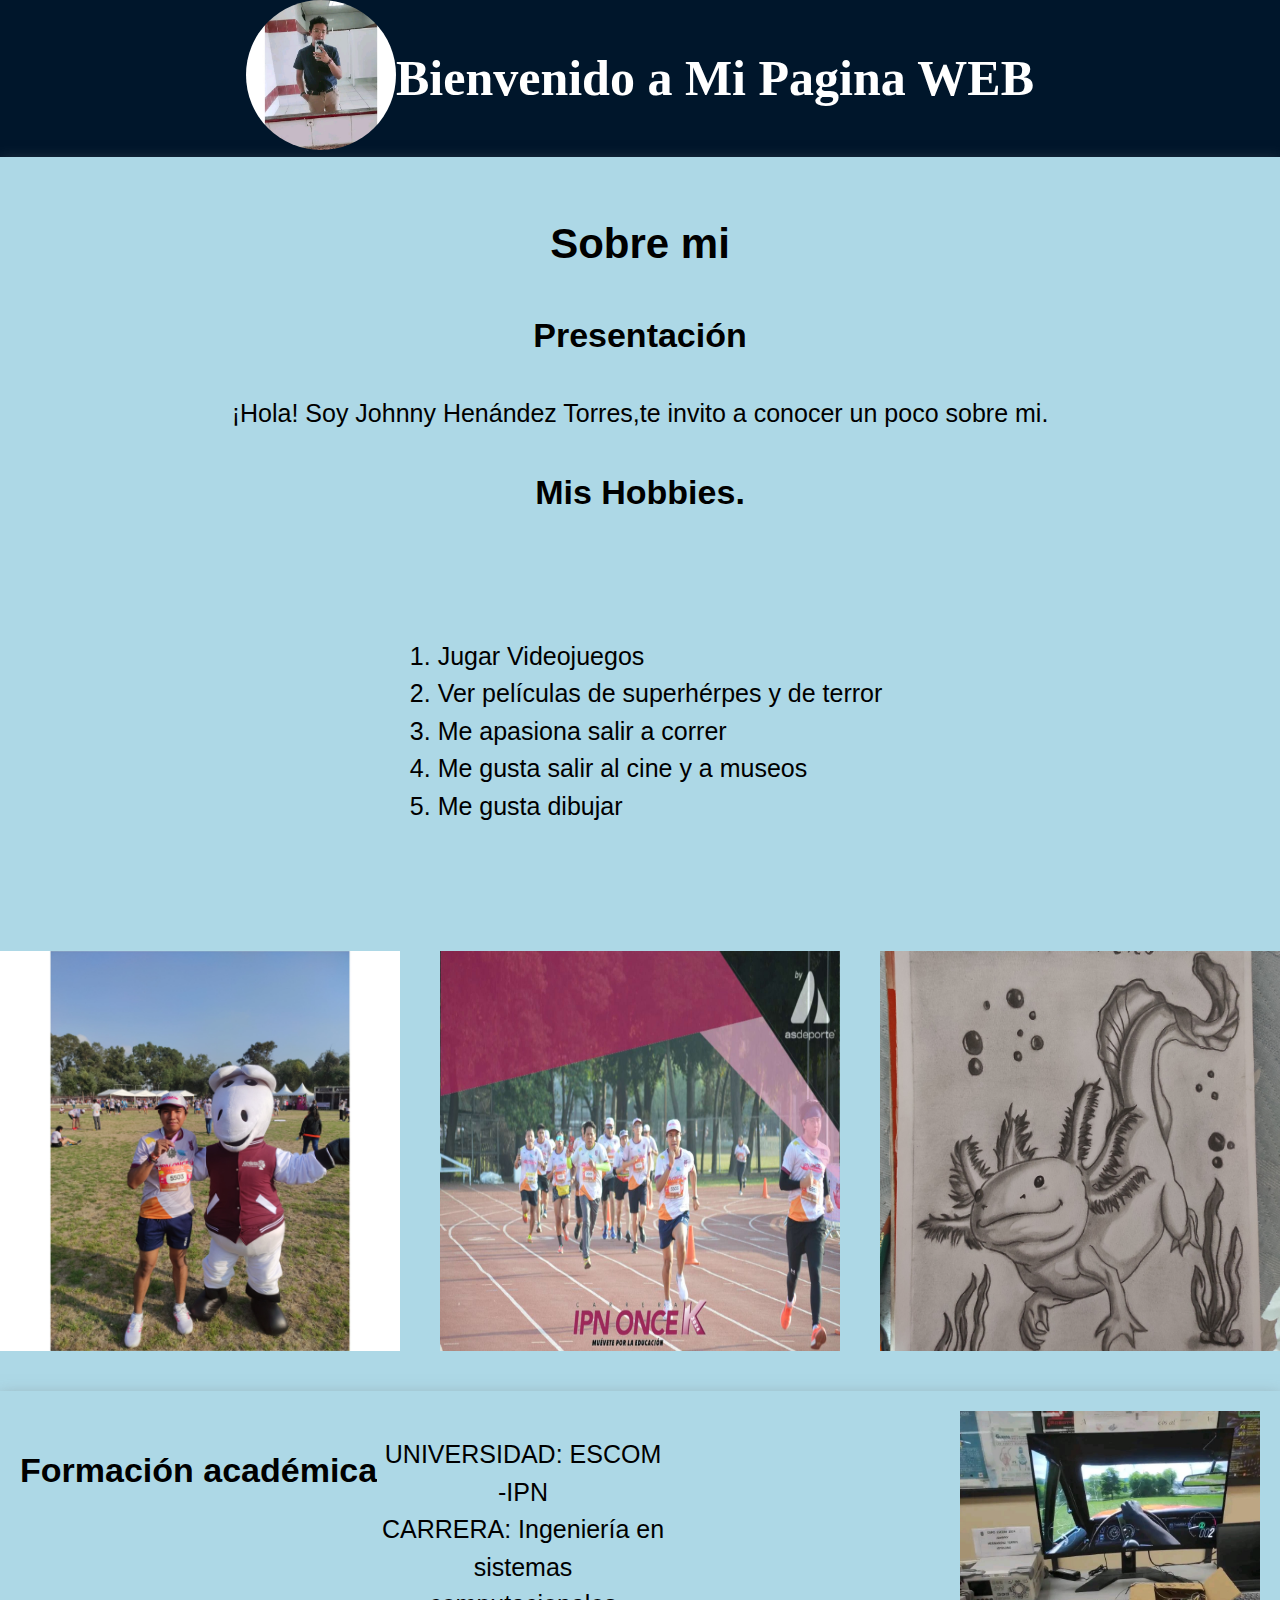
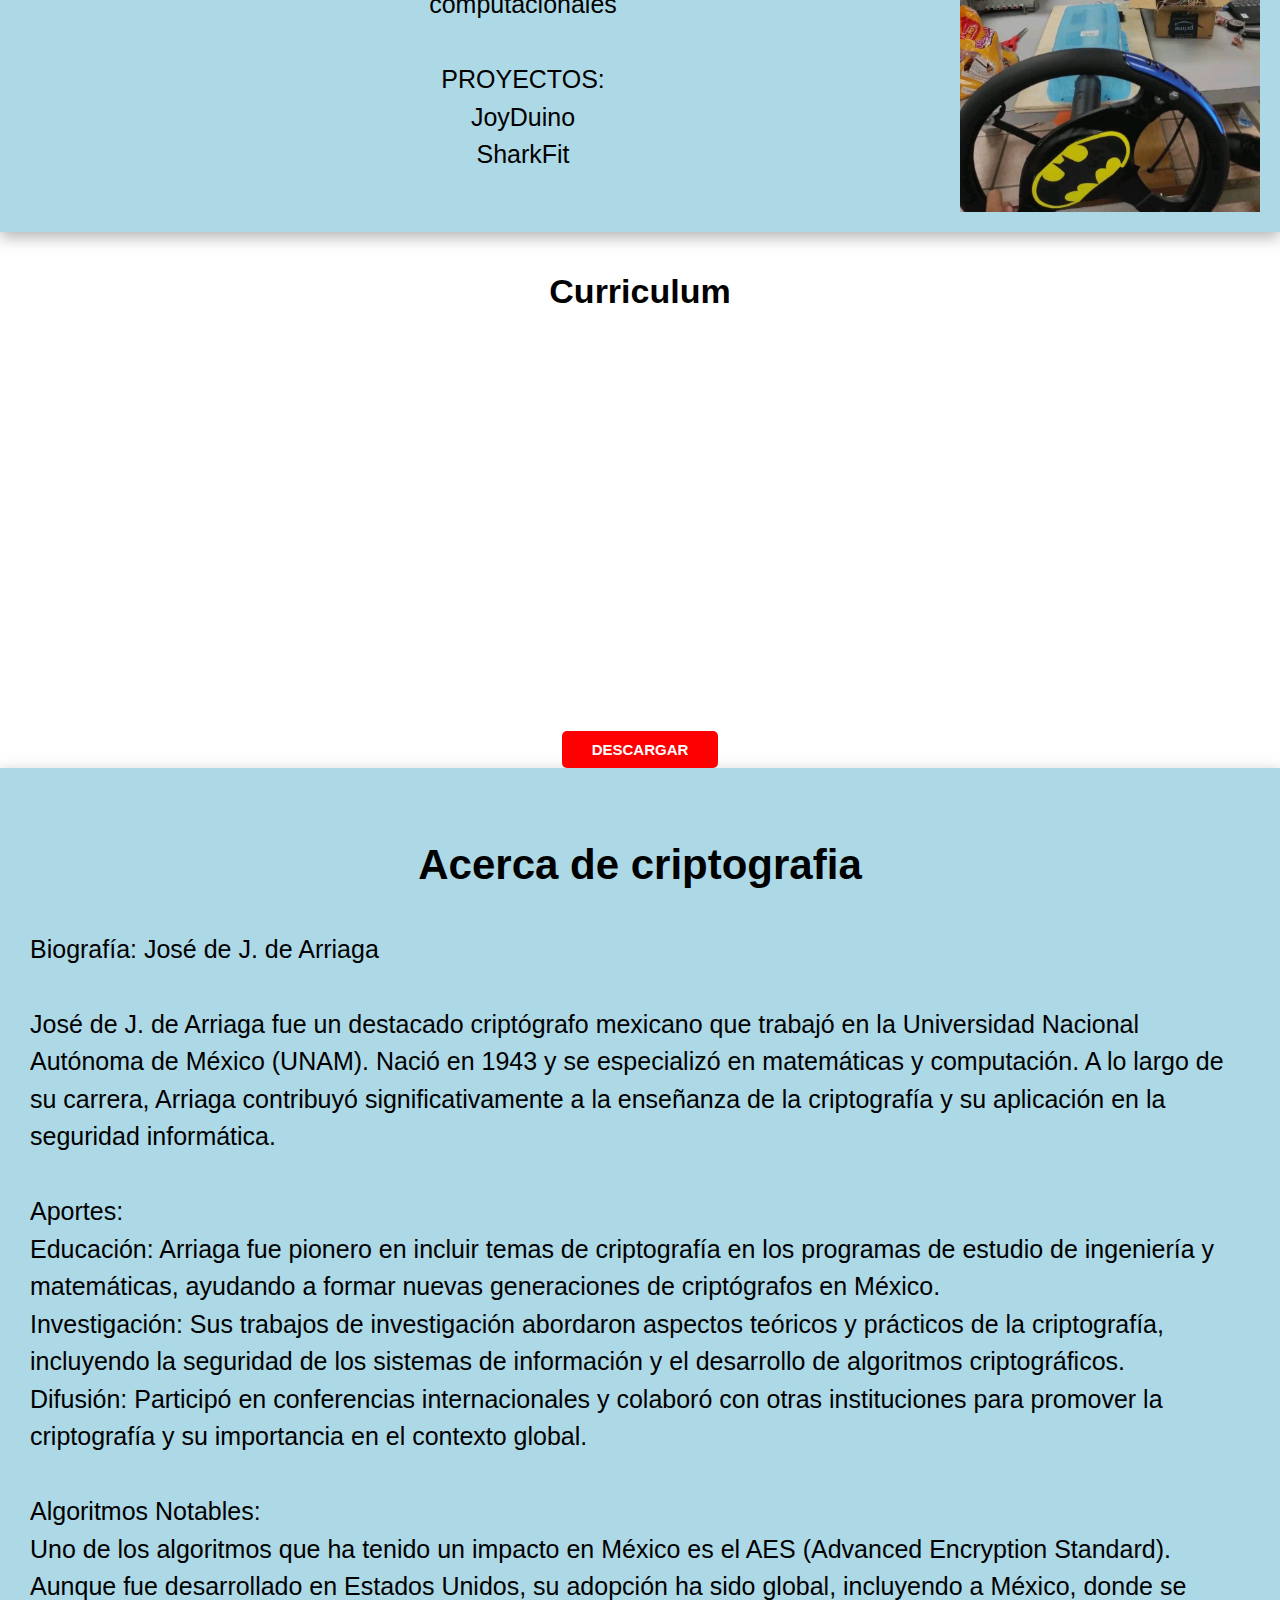
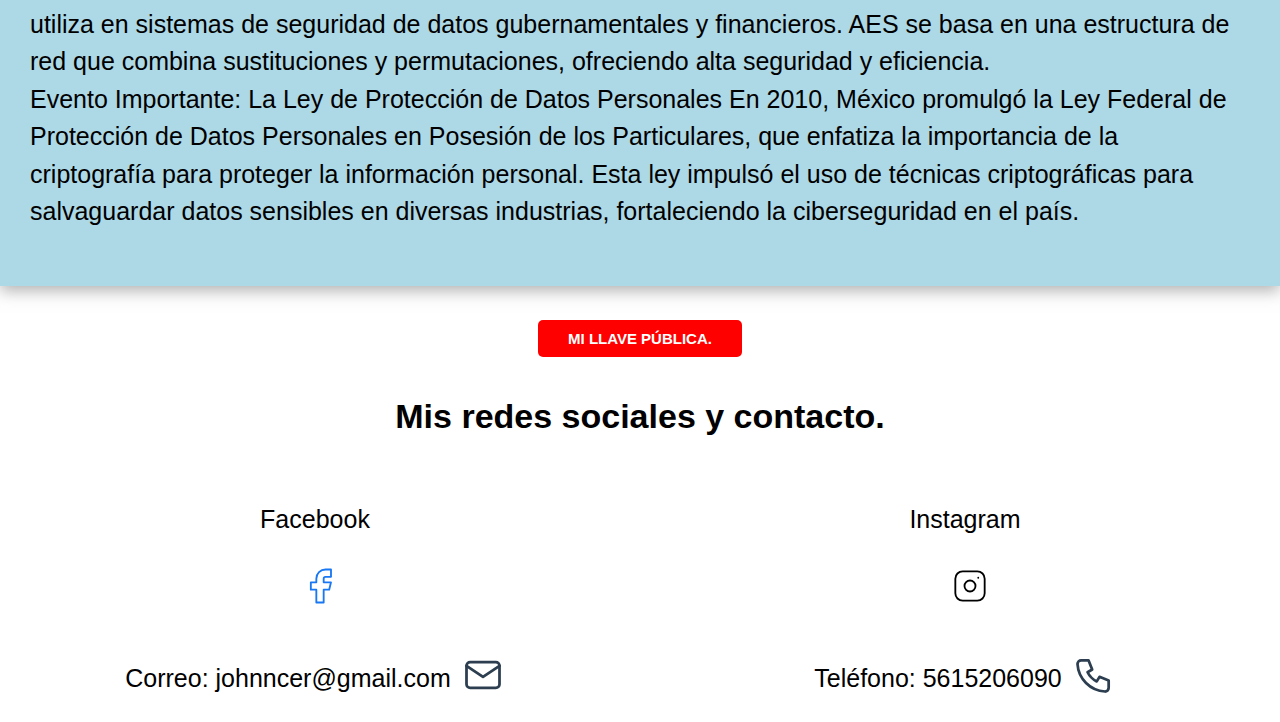
==== index.html @ 4641a5bf "Add files via upload" ====
<!DOCTYPE html>
<html lang="en">
<head>
    <meta charset="UTF-8">
    <meta name="viewport" content="width=device-width, initial-scale=1.0">
    <title>MiPaginaWEB</title>
    <link rel="preload" href="./CSS/normalizado.css" as="style">
    <link rel="stylesheet" href="./CSS/normalizado.css">

    <link href="https: //fonts.googleapis.com/css2?family=Staatliches&display=swap" rel="stylesheet">
    <link rel="stylesheet" href="./CSS/index.css">

</head>
<body>
    <header>
        <div class="foto1">
            <a href="index.html">
                <img src="./Imagenes/perfil.jpeg" alt="">
            </a>
            <section >

            
            <h1 class="titulo">Bienvenido a  Mi Pagina WEB</h1>
        </section>
        </div>
    </header>

<main class="menu">
    <div class="yo">

        
        <div class="sombra"> 
        <h2> Sobre mi</h2>
        <section >
            <h3>Presentación</h3>   
            <p style="text-align: center;"> ¡Hola! Soy Johnny Henández Torres,te invito a conocer un poco sobre mi.
            </p> 
        </section>

        <h3>Mis Hobbies. </h3>
     <div class="prueba" >   
        <p> 
           <ol>

      
               <li> Jugar Videojuegos</li>
               <li> Ver películas de superhérpes y de terror </li>
               <li> Me apasiona salir a correr </li>
               <li> Me gusta salir al cine y a museos </li>
               <li> Me gusta dibujar</li>
            </ol>
           
       </p>
       <div class="fotos">
       
       <img class="foto" src="./Imagenes/burro.jpeg" alt="">
       <img class="foto" src="./Imagenes/carrera.jpeg" alt="">
       <img class="foto" src="./Imagenes/dibujo.jpeg" alt="">

       
       </div>
    </div> 

   </section>
        
        

    </div>
    <div class="sombra sombra1"> 
        <h3>Formación académica</h3>
        

       <div class="hola0">
        <section class="hola">
            
            <p>
                UNIVERSIDAD: ESCOM -IPN
               <br>
                CARRERA: Ingeniería en sistemas computacionales
               <br>
                <br> 
                PROYECTOS: <br>
                JoyDuino <br>SharkFit
               <br>

            
                
            </p>
        </div>
        
            <img class="holaimg" src="./Imagenes/joyduino.jpeg" alt="">
    </div>    

        </section>
        <section class="cv">
            <h3>Curriculum</h3>
            <div class="iframe-container">
                <iframe src="https://drive.google.com/file/d/1LiIAhfH7RP3o9SAVAzPA9ndVhLQ6P-nQ/preview" allow="autoplay"></iframe>
            </div>
            <div class="centrado">
            <a href="https://drive.google.com/file/d/1LiIAhfH7RP3o9SAVAzPA9ndVhLQ6P-nQ/preview"> 
                <br>
                <button class="boton">Descargar
                <br>
             </button>
                </div>
            </a>
          
        </section>

    
    <div class="sombra"> 
    <div class="cripto">
        <h2>Acerca de criptografia </h2>
        <p>
        Biografía: José de J. de Arriaga <br>
        <br>
        José de J. de Arriaga fue un destacado criptógrafo mexicano que trabajó en la Universidad Nacional Autónoma de México (UNAM). Nació en 1943 y se especializó en matemáticas y computación. A lo largo de su carrera, Arriaga contribuyó significativamente a la enseñanza de la criptografía y su aplicación en la seguridad informática.
        <br>
        <br> Aportes:
        <br>
            Educación: Arriaga fue pionero en incluir temas de criptografía en los programas de estudio de ingeniería y matemáticas, ayudando a formar nuevas generaciones de criptógrafos en México.

        <br>Investigación: Sus trabajos de investigación abordaron aspectos teóricos y prácticos de la criptografía, incluyendo la seguridad de los sistemas de información y el desarrollo de algoritmos criptográficos.

        <br>    Difusión: Participó en conferencias internacionales y colaboró con otras instituciones para promover la criptografía y su importancia en el contexto global.

        <br>
        <br> Algoritmos Notables: <br>
            Uno de los algoritmos que ha tenido un impacto en México es el AES (Advanced Encryption Standard). Aunque fue desarrollado en Estados Unidos, su adopción ha sido global, incluyendo a México, donde se utiliza en sistemas de seguridad de datos gubernamentales y financieros. AES se basa en una estructura de red que combina sustituciones y permutaciones, ofreciendo alta seguridad y eficiencia.

        <br>    Evento Importante: La Ley de Protección de Datos Personales
            En 2010, México promulgó la Ley Federal de Protección de Datos Personales en Posesión de los Particulares, que enfatiza la importancia de la criptografía para proteger la información personal. Esta ley impulsó el uso de técnicas criptográficas para salvaguardar datos sensibles en diversas industrias, fortaleciendo la ciberseguridad en el país.
        </p>
    </div>
    </div>


</main>
<footer>
    <br>
    <a href="./llave.html">
        <button class="boton">
            Mi llave Pública.
        </button>
    </a>
    <div class="footer">
        <h3>Mis redes sociales y contacto.</h3>
        <section class="footer_fin">
            <div class="contact-item">
                <a href="https://www.facebook.com/johnny.torres.79827/">
                    <p>Facebook</p>
                    <div class="icono">
                        <svg xmlns="http://www.w3.org/2000/svg" class="icon icon-tabler icon-tabler-brand-facebook" width="44" height="44" viewBox="0 0 24 24" stroke-width="1" stroke="#1877f2" fill="none" stroke-linecap="round" stroke-linejoin="round">
                            <path stroke="none" d="M0 0h24v24H0z" fill="none"/>
                            <path d="M7 10v4h3v7h4v-7h3l1 -4h-4v-2a1 1 0 0 1 1 -1h3v-4h-3a5 5 0 0 0 -5 5v2h-3" />
                        </svg>
                    </div>
                </a>
            </div>
            <div class="contact-item">
                <a href="https://www.instagram.com/johnnysone117/">
                    <p>Instagram</p>
                    <div class="icono">
                        <svg xmlns="http://www.w3.org/2000/svg" class="icon icon-tabler icon-tabler-brand-instagram" width="44" height="44" viewBox="0 0 24 24" stroke-width="1" stroke="#000000" fill="none" stroke-linecap="round" stroke-linejoin="round">
                            <path stroke="none" d="M0 0h24v24H0z" fill="none"/>
                            <path d="M4 4m0 4a4 4 0 0 1 4 -4h8a4 4 0 0 1 4 4v8a4 4 0 0 1 -4 4h-8a4 4 0 0 1 -4 -4z" />
                            <path d="M12 12m-3 0a3 3 0 1 0 6 0a3 3 0 1 0 -6 0" />
                            <path d="M16.5 7.5l0 .01" />
                        </svg>
                    </div>
                </a>
            </div>
            <div class="contact-item">
                <p>Correo: <span>johnncer@gmail.com</span></p>
                <div class="icono">
                    <svg xmlns="http://www.w3.org/2000/svg" class="icon icon-tabler icon-tabler-mail" width="44" height="44" viewBox="0 0 24 24" stroke-width="1.5" stroke="#2c3e50" fill="none" stroke-linecap="round" stroke-linejoin="round">
                        <path stroke="none" d="M0 0h24v24H0z" fill="none"/>
                        <path d="M3 7a2 2 0 0 1 2 -2h14a2 2 0 0 1 2 2v10a2 2 0 0 1 -2 2h-14a2 2 0 0 1 -2 -2v-10z" />
                        <path d="M3 7l9 6l9 -6" />
                    </svg>
                </div>
            </div>
            <div class="contact-item">
                <p>Teléfono: <span>5615206090</span></p>
                <div class="icono">
                    <svg xmlns="http://www.w3.org/2000/svg" class="icon icon-tabler icon-tabler-phone" width="44" height="44" viewBox="0 0 24 24" stroke-width="1.5" stroke="#2c3e50" fill="none" stroke-linecap="round" stroke-linejoin="round">
                        <path stroke="none" d="M0 0h24v24H0z" fill="none"/>
                        <path d="M5 4h4l2 5l-2.5 1.5a11 11 0 0 0 5 5l1.5 -2.5l5 2v4a2 2 0 0 1 -2 2a16 16 0 0 1 -15 -15a2 2 0 0 1 2 -2" />
                    </svg>
                </div>
            </div>
        </section>
    </div>
   
</footer>

</body>
</html>
---- CSS/normalizado.css ----
/*! normalize.css v8.0.1 | MIT License | github.com/necolas/normalize.css */

/* Document
   ========================================================================== */

/**
 * 1. Correct the line height in all browsers.
 * 2. Prevent adjustments of font size after orientation changes in iOS.
 */

html {
  line-height: 1.15; /* 1 */
  -webkit-text-size-adjust: 100%; /* 2 */
}

/* Sections
   ========================================================================== */

/**
 * Remove the margin in all browsers.
 */

body {
  margin: 0;
}

/**
 * Render the `main` element consistently in IE.
 */

main {
  display: block;
}

/**
 * Correct the font size and margin on `h1` elements within `section` and
 * `article` contexts in Chrome, Firefox, and Safari.
 */

h1 {
  font-size: 2em;
  margin: 0.67em 0;
}

/* Grouping content
   ========================================================================== */

/**
 * 1. Add the correct box sizing in Firefox.
 * 2. Show the overflow in Edge and IE.
 */

hr {
  box-sizing: content-box; /* 1 */
  height: 0; /* 1 */
  overflow: visible; /* 2 */
}

/**
 * 1. Correct the inheritance and scaling of font size in all browsers.
 * 2. Correct the odd `em` font sizing in all browsers.
 */

pre {
  font-family: monospace, monospace; /* 1 */
  font-size: 1em; /* 2 */
}

/* Text-level semantics
   ========================================================================== */

/**
 * Remove the gray background on active links in IE 10.
 */

a {
  background-color: transparent;
}

/**
 * 1. Remove the bottom border in Chrome 57-
 * 2. Add the correct text decoration in Chrome, Edge, IE, Opera, and Safari.
 */

abbr[title] {
  border-bottom: none; /* 1 */
  text-decoration: underline; /* 2 */
  text-decoration: underline dotted; /* 2 */
}

/**
 * Add the correct font weight in Chrome, Edge, and Safari.
 */

b,
strong {
  font-weight: bolder;
}

/**
 * 1. Correct the inheritance and scaling of font size in all browsers.
 * 2. Correct the odd `em` font sizing in all browsers.
 */

code,
kbd,
samp {
  font-family: monospace, monospace; /* 1 */
  font-size: 1em; /* 2 */
}

/**
 * Add the correct font size in all browsers.
 */

small {
  font-size: 80%;
}

/**
 * Prevent `sub` and `sup` elements from affecting the line height in
 * all browsers.
 */

sub,
sup {
  font-size: 75%;
  line-height: 0;
  position: relative;
  vertical-align: baseline;
}

sub {
  bottom: -0.25em;
}

sup {
  top: -0.5em;
}

/* Embedded content
   ========================================================================== */

/**
 * Remove the border on images inside links in IE 10.
 */

img {
  border-style: none;
}

/* Forms
   ========================================================================== */

/**
 * 1. Change the font styles in all browsers.
 * 2. Remove the margin in Firefox and Safari.
 */

button,
input,
optgroup,
select,
textarea {
  font-family: inherit; /* 1 */
  font-size: 100%; /* 1 */
  line-height: 1.15; /* 1 */
  margin: 0; /* 2 */
}

/**
 * Show the overflow in IE.
 * 1. Show the overflow in Edge.
 */

button,
input { /* 1 */
  overflow: visible;
}

/**
 * Remove the inheritance of text transform in Edge, Firefox, and IE.
 * 1. Remove the inheritance of text transform in Firefox.
 */

button,
select { /* 1 */
  text-transform: none;
}

/**
 * Correct the inability to style clickable types in iOS and Safari.
 */

button,
[type="button"],
[type="reset"],
[type="submit"] {
  -webkit-appearance: button;
}

/**
 * Remove the inner border and padding in Firefox.
 */

button::-moz-focus-inner,
[type="button"]::-moz-focus-inner,
[type="reset"]::-moz-focus-inner,
[type="submit"]::-moz-focus-inner {
  border-style: none;
  padding: 0;
}

/**
 * Restore the focus styles unset by the previous rule.
 */

button:-moz-focusring,
[type="button"]:-moz-focusring,
[type="reset"]:-moz-focusring,
[type="submit"]:-moz-focusring {
  outline: 1px dotted ButtonText;
}

/**
 * Correct the padding in Firefox.
 */

fieldset {
  padding: 0.35em 0.75em 0.625em;
}

/**
 * 1. Correct the text wrapping in Edge and IE.
 * 2. Correct the color inheritance from `fieldset` elements in IE.
 * 3. Remove the padding so developers are not caught out when they zero out
 *    `fieldset` elements in all browsers.
 */

legend {
  box-sizing: border-box; /* 1 */
  color: inherit; /* 2 */
  display: table; /* 1 */
  max-width: 100%; /* 1 */
  padding: 0; /* 3 */
  white-space: normal; /* 1 */
}

/**
 * Add the correct vertical alignment in Chrome, Firefox, and Opera.
 */

progress {
  vertical-align: baseline;
}

/**
 * Remove the default vertical scrollbar in IE 10+.
 */

textarea {
  overflow: auto;
}

/**
 * 1. Add the correct box sizing in IE 10.
 * 2. Remove the padding in IE 10.
 */

[type="checkbox"],
[type="radio"] {
  box-sizing: border-box; /* 1 */
  padding: 0; /* 2 */
}

/**
 * Correct the cursor style of increment and decrement buttons in Chrome.
 */

[type="number"]::-webkit-inner-spin-button,
[type="number"]::-webkit-outer-spin-button {
  height: auto;
}

/**
 * 1. Correct the odd appearance in Chrome and Safari.
 * 2. Correct the outline style in Safari.
 */

[type="search"] {
  -webkit-appearance: textfield; /* 1 */
  outline-offset: -2px; /* 2 */
}

/**
 * Remove the inner padding in Chrome and Safari on macOS.
 */

[type="search"]::-webkit-search-decoration {
  -webkit-appearance: none;
}

/**
 * 1. Correct the inability to style clickable types in iOS and Safari.
 * 2. Change font properties to `inherit` in Safari.
 */

::-webkit-file-upload-button {
  -webkit-appearance: button; /* 1 */
  font: inherit; /* 2 */
}

/* Interactive
   ========================================================================== */

/*
 * Add the correct display in Edge, IE 10+, and Firefox.
 */

details {
  display: block;
}

/*
 * Add the correct display in all browsers.
 */

summary {
  display: list-item;
}

/* Misc
   ========================================================================== */

/**
 * Add the correct display in IE 10+.
 */

template {
  display: none;
}

/**
 * Add the correct display in IE 10.
 */

[hidden] {
  display: none;
}
---- CSS/normalizado.css ----
/*! normalize.css v8.0.1 | MIT License | github.com/necolas/normalize.css */

/* Document
   ========================================================================== */

/**
 * 1. Correct the line height in all browsers.
 * 2. Prevent adjustments of font size after orientation changes in iOS.
 */

html {
  line-height: 1.15; /* 1 */
  -webkit-text-size-adjust: 100%; /* 2 */
}

/* Sections
   ========================================================================== */

/**
 * Remove the margin in all browsers.
 */

body {
  margin: 0;
}

/**
 * Render the `main` element consistently in IE.
 */

main {
  display: block;
}

/**
 * Correct the font size and margin on `h1` elements within `section` and
 * `article` contexts in Chrome, Firefox, and Safari.
 */

h1 {
  font-size: 2em;
  margin: 0.67em 0;
}

/* Grouping content
   ========================================================================== */

/**
 * 1. Add the correct box sizing in Firefox.
 * 2. Show the overflow in Edge and IE.
 */

hr {
  box-sizing: content-box; /* 1 */
  height: 0; /* 1 */
  overflow: visible; /* 2 */
}

/**
 * 1. Correct the inheritance and scaling of font size in all browsers.
 * 2. Correct the odd `em` font sizing in all browsers.
 */

pre {
  font-family: monospace, monospace; /* 1 */
  font-size: 1em; /* 2 */
}

/* Text-level semantics
   ========================================================================== */

/**
 * Remove the gray background on active links in IE 10.
 */

a {
  background-color: transparent;
}

/**
 * 1. Remove the bottom border in Chrome 57-
 * 2. Add the correct text decoration in Chrome, Edge, IE, Opera, and Safari.
 */

abbr[title] {
  border-bottom: none; /* 1 */
  text-decoration: underline; /* 2 */
  text-decoration: underline dotted; /* 2 */
}

/**
 * Add the correct font weight in Chrome, Edge, and Safari.
 */

b,
strong {
  font-weight: bolder;
}

/**
 * 1. Correct the inheritance and scaling of font size in all browsers.
 * 2. Correct the odd `em` font sizing in all browsers.
 */

code,
kbd,
samp {
  font-family: monospace, monospace; /* 1 */
  font-size: 1em; /* 2 */
}

/**
 * Add the correct font size in all browsers.
 */

small {
  font-size: 80%;
}

/**
 * Prevent `sub` and `sup` elements from affecting the line height in
 * all browsers.
 */

sub,
sup {
  font-size: 75%;
  line-height: 0;
  position: relative;
  vertical-align: baseline;
}

sub {
  bottom: -0.25em;
}

sup {
  top: -0.5em;
}

/* Embedded content
   ========================================================================== */

/**
 * Remove the border on images inside links in IE 10.
 */

img {
  border-style: none;
}

/* Forms
   ========================================================================== */

/**
 * 1. Change the font styles in all browsers.
 * 2. Remove the margin in Firefox and Safari.
 */

button,
input,
optgroup,
select,
textarea {
  font-family: inherit; /* 1 */
  font-size: 100%; /* 1 */
  line-height: 1.15; /* 1 */
  margin: 0; /* 2 */
}

/**
 * Show the overflow in IE.
 * 1. Show the overflow in Edge.
 */

button,
input { /* 1 */
  overflow: visible;
}

/**
 * Remove the inheritance of text transform in Edge, Firefox, and IE.
 * 1. Remove the inheritance of text transform in Firefox.
 */

button,
select { /* 1 */
  text-transform: none;
}

/**
 * Correct the inability to style clickable types in iOS and Safari.
 */

button,
[type="button"],
[type="reset"],
[type="submit"] {
  -webkit-appearance: button;
}

/**
 * Remove the inner border and padding in Firefox.
 */

button::-moz-focus-inner,
[type="button"]::-moz-focus-inner,
[type="reset"]::-moz-focus-inner,
[type="submit"]::-moz-focus-inner {
  border-style: none;
  padding: 0;
}

/**
 * Restore the focus styles unset by the previous rule.
 */

button:-moz-focusring,
[type="button"]:-moz-focusring,
[type="reset"]:-moz-focusring,
[type="submit"]:-moz-focusring {
  outline: 1px dotted ButtonText;
}

/**
 * Correct the padding in Firefox.
 */

fieldset {
  padding: 0.35em 0.75em 0.625em;
}

/**
 * 1. Correct the text wrapping in Edge and IE.
 * 2. Correct the color inheritance from `fieldset` elements in IE.
 * 3. Remove the padding so developers are not caught out when they zero out
 *    `fieldset` elements in all browsers.
 */

legend {
  box-sizing: border-box; /* 1 */
  color: inherit; /* 2 */
  display: table; /* 1 */
  max-width: 100%; /* 1 */
  padding: 0; /* 3 */
  white-space: normal; /* 1 */
}

/**
 * Add the correct vertical alignment in Chrome, Firefox, and Opera.
 */

progress {
  vertical-align: baseline;
}

/**
 * Remove the default vertical scrollbar in IE 10+.
 */

textarea {
  overflow: auto;
}

/**
 * 1. Add the correct box sizing in IE 10.
 * 2. Remove the padding in IE 10.
 */

[type="checkbox"],
[type="radio"] {
  box-sizing: border-box; /* 1 */
  padding: 0; /* 2 */
}

/**
 * Correct the cursor style of increment and decrement buttons in Chrome.
 */

[type="number"]::-webkit-inner-spin-button,
[type="number"]::-webkit-outer-spin-button {
  height: auto;
}

/**
 * 1. Correct the odd appearance in Chrome and Safari.
 * 2. Correct the outline style in Safari.
 */

[type="search"] {
  -webkit-appearance: textfield; /* 1 */
  outline-offset: -2px; /* 2 */
}

/**
 * Remove the inner padding in Chrome and Safari on macOS.
 */

[type="search"]::-webkit-search-decoration {
  -webkit-appearance: none;
}

/**
 * 1. Correct the inability to style clickable types in iOS and Safari.
 * 2. Change font properties to `inherit` in Safari.
 */

::-webkit-file-upload-button {
  -webkit-appearance: button; /* 1 */
  font: inherit; /* 2 */
}

/* Interactive
   ========================================================================== */

/*
 * Add the correct display in Edge, IE 10+, and Firefox.
 */

details {
  display: block;
}

/*
 * Add the correct display in all browsers.
 */

summary {
  display: list-item;
}

/* Misc
   ========================================================================== */

/**
 * Add the correct display in IE 10+.
 */

template {
  display: none;
}

/**
 * Add the correct display in IE 10.
 */

[hidden] {
  display: none;
}
---- CSS/index.css ----
:root{
    --blanco:#fff;
    --negro:#000;
    --rojo: #ff0000;
    --nevegacion: rgba(0,22,43,255);
    --fuenteprincipal: "Staatliches", sans-serif; 
   --body: rgba(211,219,222,255)


}

html {
    box-sizing: border-box;
    font-size: 62.5%;
  }
  *, *:before, *:after {
    box-sizing: inherit;
  }
  body{
    background-color: var(--blanco);
    font-size: 1.6rem;
    line-height: 1.5;

  }


li{
    font-size: 2.5rem;
    font-family: Arial, Helvetica, sans-serif;
    color: var(--negro);
}

p{
    font-size: 2.5rem;
    font-family: Arial, Helvetica, sans-serif;
    color: var(--negro);
}
  
/* los link no tendran la linea*/
 
 a{
    text-decoration: none;
 }

 h2,h3{
    text-align: center;
    color: var(--negro);
    font-family:var(--fuenteprincipal) ;
}
h1{
    color: var(--blanco);
    font-size: 5rem;
}
h2{
    font-size: 4.2rem;
}
h3{
   font-size: 3.4rem; 
}
header{
    background-color: var(--nevegacion);
    display: flex;
    height: auto;
    justify-content: center;

  
    
    
 }

 
 .foto1{
    display: flex;  
   justify-content:space-between;
   align-items: center;

}
.foto1 img{
    width: 15rem;
   border-radius: 50%;
   
}
.boton{
    font-family: var(--fuenteprincipal);
    background-color: var(--rojo);
    color: var(--blanco);
    padding: 1rem 3rem;
    margin-top: 1rem;
    font-size: 1.5rem;
    text-decoration: none;
    text-transform: uppercase;
    font-weight: bold;
    border-radius: .5rem;
    width: 100%;
    text-align: center;
    border: none;

}
@media (min-width: 768px) {
    .boton{
        width:auto ;
    }
    
}  
.boton:hover{
   cursor: pointer;
}

.hola0{
    background-color:var(--blanco) ;
    flex-direction: column;
    align-items: center;
}

.color{
    background-color: black;
}
/*
@media (min-width: 768px) {
    .hola{
        background-color: var(--body);
        display: flex;
        justify-content:space-around;
        align-items: center;
        
    
    }
    
    .holaimg{
        max-width: 300px;
        height: auto;
        margin: 2rem;
       
    }
    

    
}
*/
/* Estilo por defecto: Elementos en columnas (vertical) */

.sombra1 {
    background-color: var(--body);
    display: flex;
    flex-direction: column;
    align-items: center;
    background-color: lightblue;
   
}
.hola0{
    background-color: lightblue;
}

.hola, .holaimg {
    width: 100%; /* Ambos elementos ocupan el ancho completo */
    text-align: center; /* Opcional: Centra el texto */
    background-color: lightblue;
    
}

.holaimg {
    margin-top: 20px; /* Espacio entre el texto y la imagen */
}

/* En pantallas más grandes (mínimo 768px), cambia a diseño horizontal */
@media (min-width: 768px) {
    .sombra1 {
        
        flex-direction: row; /* Cambia la dirección del flexbox a fila (horizontal) */
        justify-content: space-between;
        align-items: flex-start;
        background-color: lightblue;

    }

    .hola {
        width: 50%; /* El texto ocupa la mitad del ancho */
    }

    .holaimg {
        width: 300px; /* La imagen ocupa el 40% del ancho */
        height: auto;
        margin-top: 0; /* Elimina el margen superior para alinearlo */
    }
}




@media (min-width:768px) {
  
   
    .fotos{
        display: flex;
        justify-content: space-between;
      
    }

    .foto{
    max-width:400px;
    height: auto;
    margin: 2rem;
    }
    
}


.prueba{
    display: flex;
    justify-content: center; /* Centra los elementos horizontalmente */
    flex-direction: column; /* Muestra los elementos en una columna */
    gap: 20px; /* Espacio entre elementos */
    align-items: center;

}


.foto{
    max-width:400px;
    height: auto;
    margin: 2rem;
    }





.sombra{
    -webkit-box-shadow: 0px 5px 15px 0px rgba(112,112,112,0.54);
    -moz-box-shadow: 0px 5px 15px 0px rgba(112,112,112,0.54);
    box-shadow: 0px 5px 15px 0px rgba(112,112,112,0.54);
    background-color:lightblue;
    padding: 2rem;
   
}

.centrado{
    display: flex;
    flex-direction: column;
    align-items: center;
    justify-content: center;
}


.iframe-container {
    position: relative; /* Necesario para el posicionamiento del iframe */
    width: 100%; /* Asegura que el contenedor ocupe todo el ancho */
    max-width: 800px; /* Ancho máximo que desees */
    margin: 10px auto; /* Centra el contenedor en la página */
    overflow: hidden; /* Oculta cualquier desbordamiento */
    padding-top: 26.25%; /* Proporción 16:9 (altura 56.25% del ancho) */
}

iframe {
    position: absolute; /* Posiciona el iframe dentro del contenedor */
    top: 0;
    left: 0;
    width: 100%; /* Asegura que el iframe ocupe el 100% del contenedor */
    height: 100%; /* Asegura que el iframe ocupe el 100% del contenedor */
    border: none; /* Opcional: elimina el borde del iframe */
}





.footer_fin {
    display: flex;
    justify-content: center; /* Centra los elementos horizontalmente */
    flex-direction: column; /* Muestra los elementos en una columna */
    gap: 20px; /* Espacio entre elementos */
    align-items: center; /* Centra los elementos verticalmente */
}
    

footer {
    text-align: center;
    width: 100%; /* Asegura que el pie de página ocupe todo el ancho */
}

@media (min-width: 768px) {
    .footer_fin {
        flex-direction: row; /* Cambia a fila en pantallas grandes */
        flex-wrap: wrap; /* Permite que los elementos se ajusten en múltiples filas */
        justify-content: center; /* Centra los elementos en el contenedor */
    }
    
    .contact-item {
        flex: 0 0 calc(50% - 10px); /* Dos columnas con espacio entre ellas */
        display: flex; /* Usar flex para alinear el texto e icono */
        align-items: center; /* Centrar verticalmente */
        justify-content: center; /* Centrar horizontalmente */
        width: calc(50% - 10px); /* Asegura que cada columna ocupe la mitad del espacio */
        text-align: center; /* Asegura que el texto esté centrado */
    }
    
    .icono {
        margin-left: 10px; /* Espacio entre el texto y el icono */
    }
}
.cripto{
    
        background-color: lightblue; /* Cambia 'lightblue' por el color que desees */
        padding: 10px; /* Espacio alrededor del texto, opcional */
        border-radius: 5px; /* Bordes redondeados, opcional */

    
}

.llaveig {
    display: flex;
    flex-direction: column; /* Alinea los elementos en columna (primero el texto, luego la imagen) */
    justify-content: center; /* Centra los elementos verticalmente */
    align-items: center; /* Centra los elementos horizontalmente */
    height: 100vh; /* Hace que el contenedor ocupe toda la altura de la ventana */
    text-align: center; /* Alinea el texto al centro */
}

.llaveimg {
    width: 50%; /* Ajusta el tamaño de la imagen según sea necesario */
    height: auto; /* Mantiene la proporción de la imagen */
}
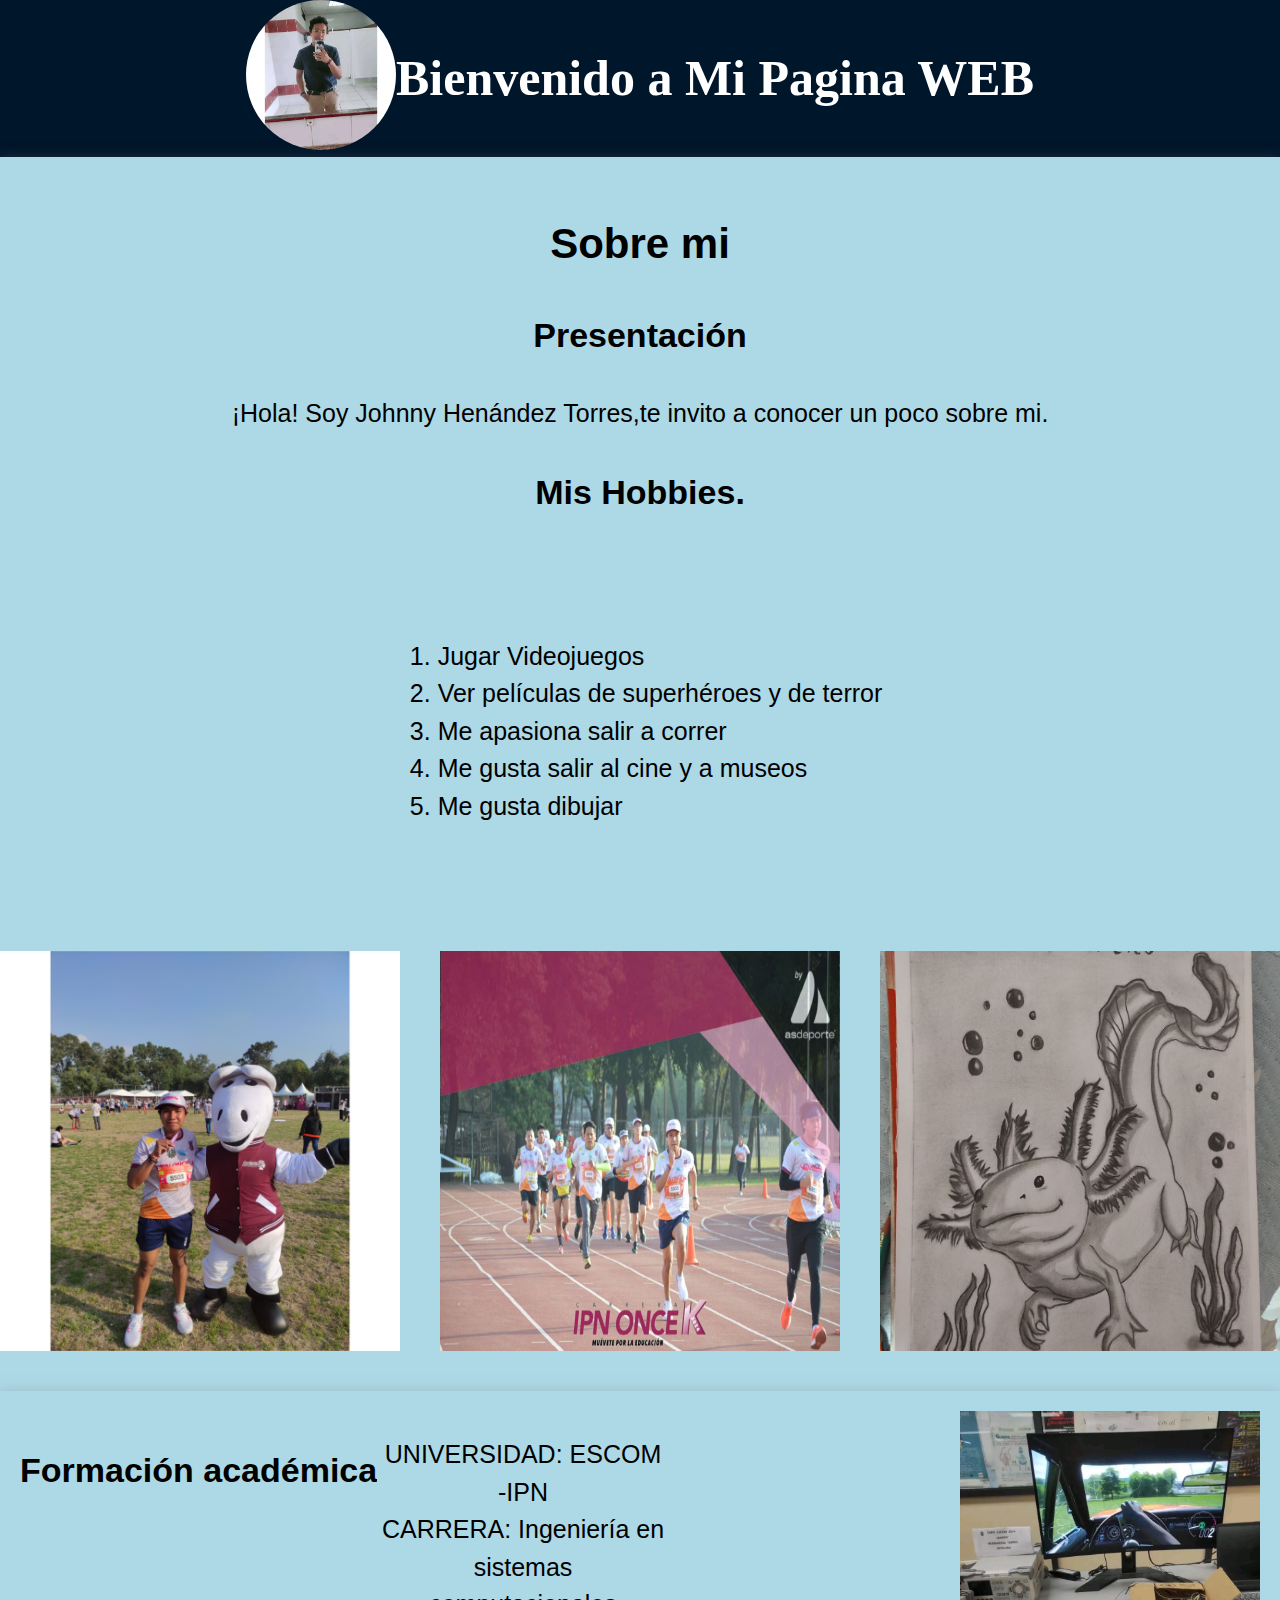
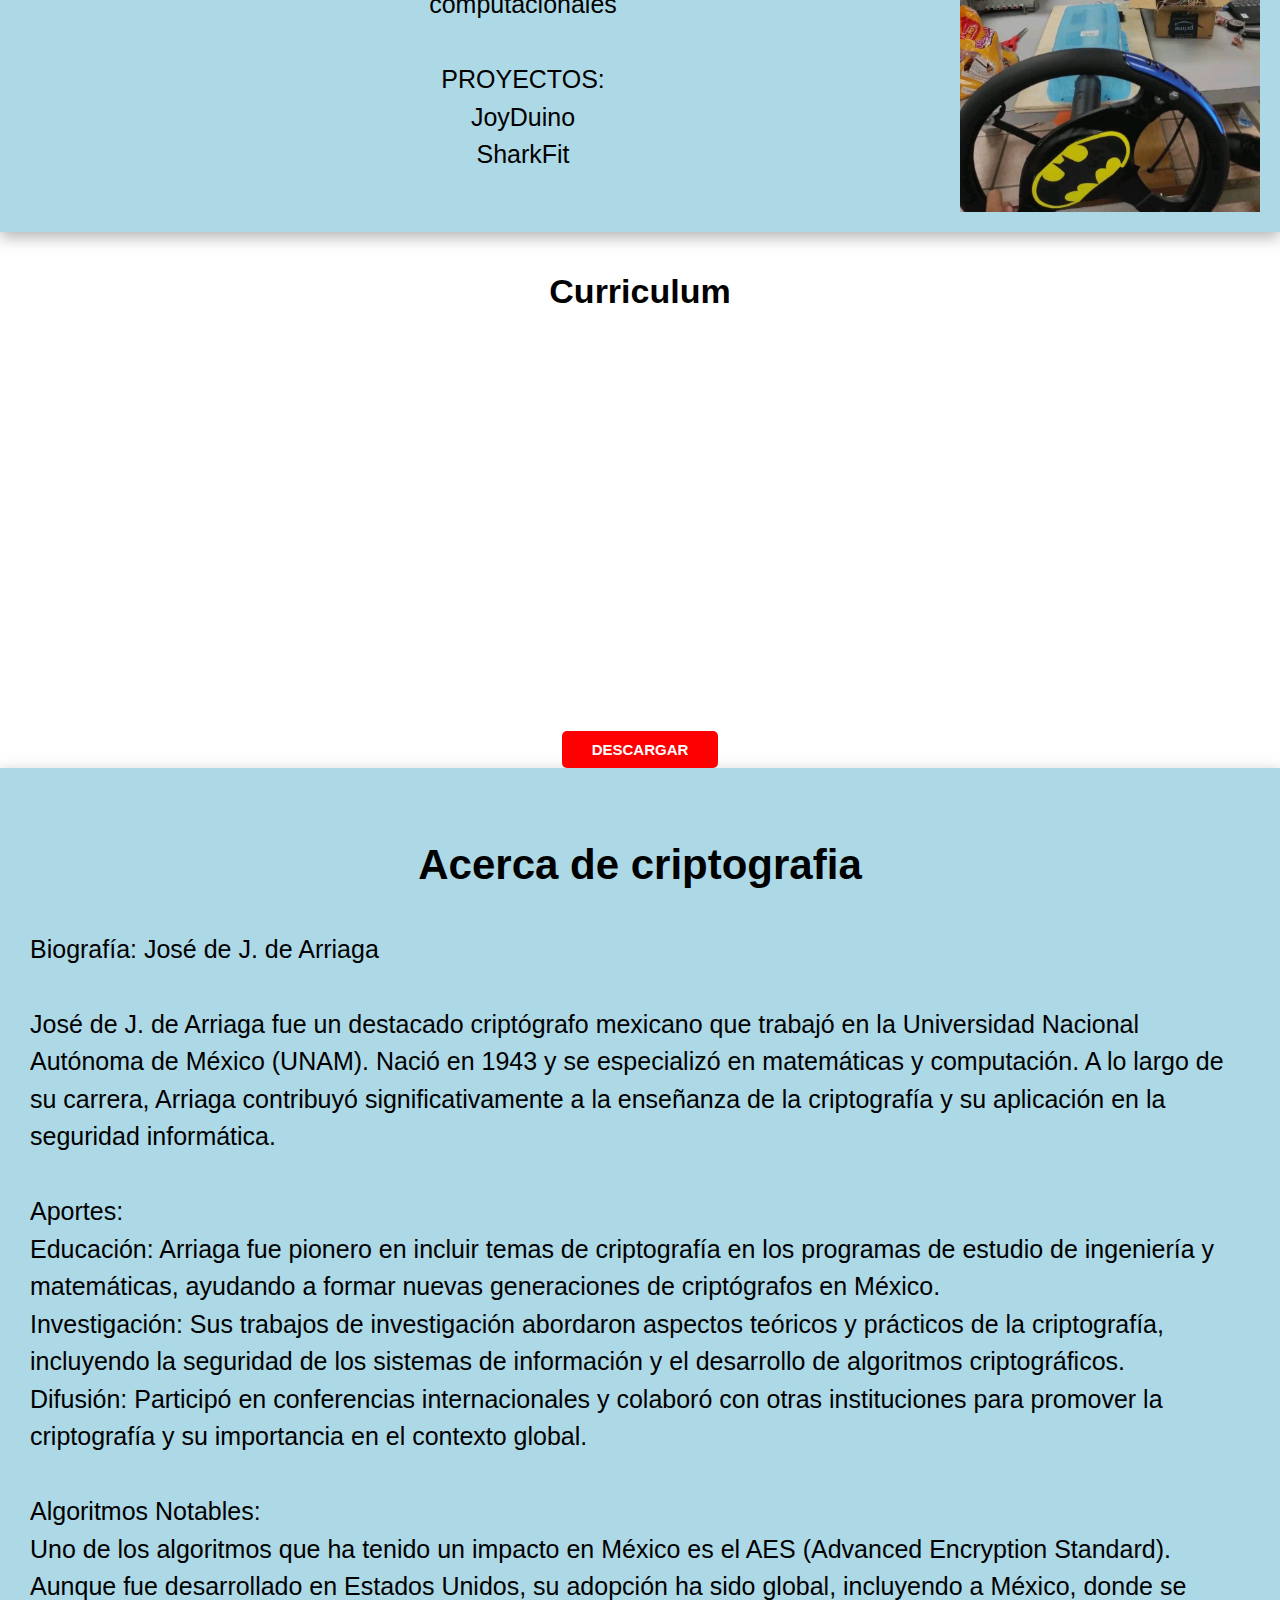
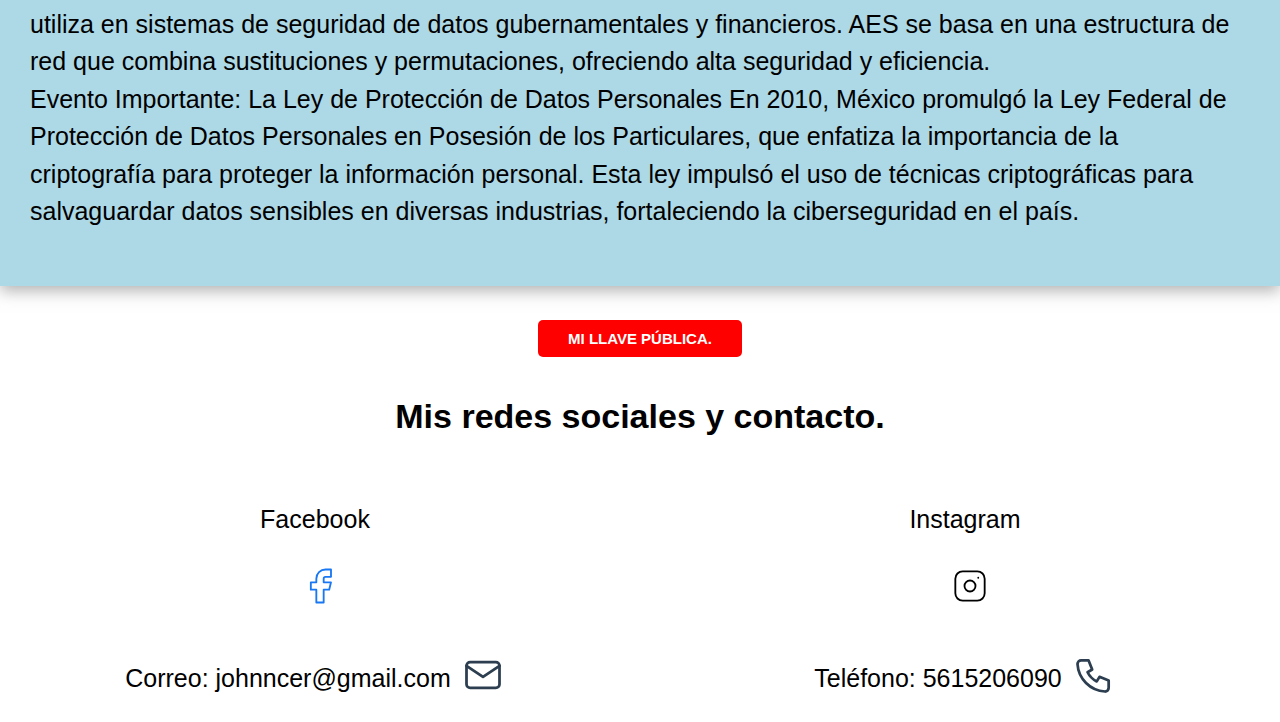
==== commit 358a5b9e: "index.html" ====
--- a/index.html
+++ b/index.html
@@ -44,7 +44,7 @@
 
       
                <li> Jugar Videojuegos</li>
-               <li> Ver películas de superhérpes y de terror </li>
+               <li> Ver películas de superhéroes y de terror </li>
                <li> Me apasiona salir a correr </li>
                <li> Me gusta salir al cine y a museos </li>
                <li> Me gusta dibujar</li>
@@ -196,4 +196,4 @@
 </footer>
 
 </body>
-</html>+</html>
